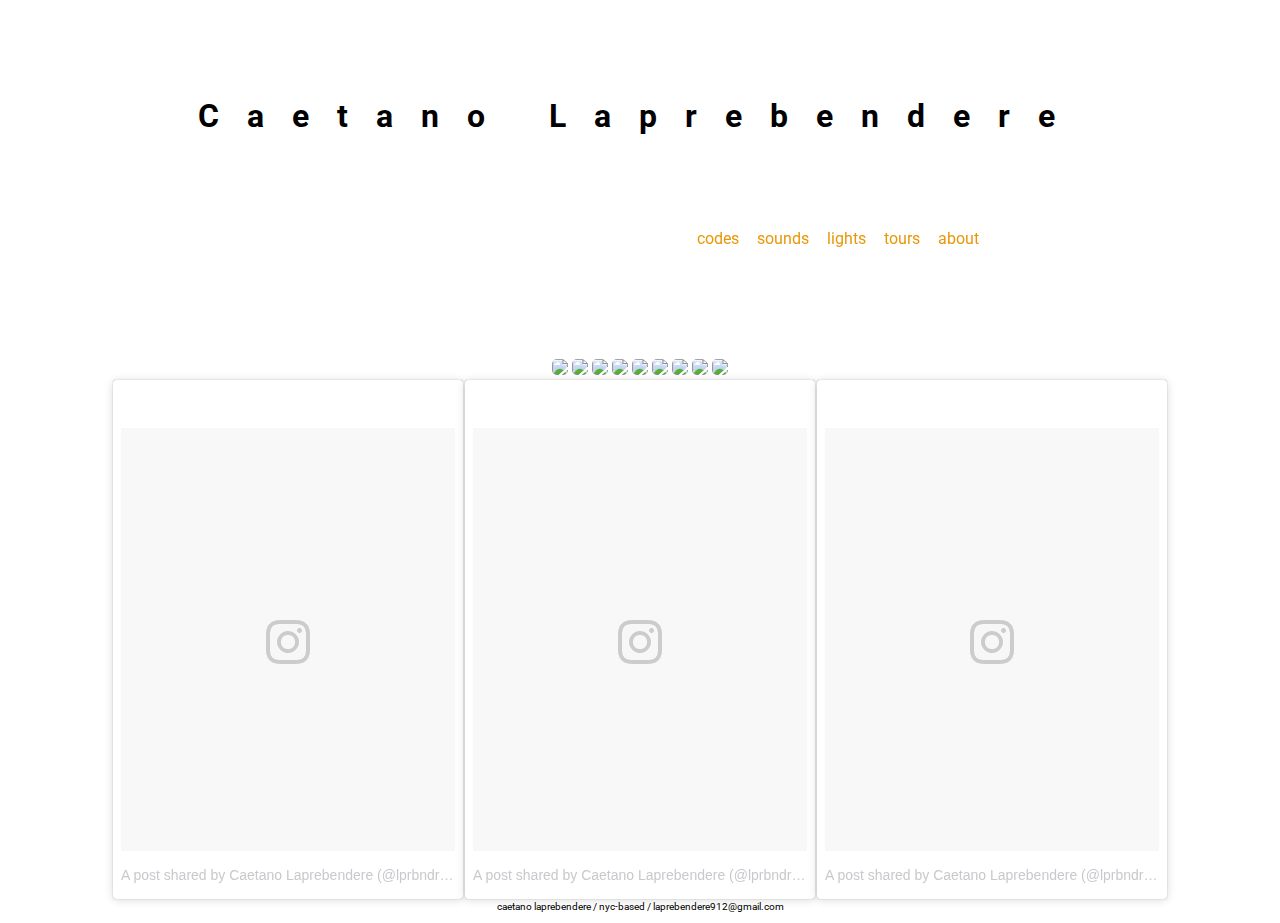
==== index.html @ fa8dda95 "Add files via upload" ====
<!DOCTYPE html>
<html>

  <head>
        <title>caetano laprebendere</title>
		<link href="https://fonts.googleapis.com/css?family=Roboto" rel="stylesheet">
		<link rel="stylesheet" type="text/css" href="style.css">
		
		<meta name="viewport"
		      content="width=device-width"/>

  </head>

	  <body  style="background-color:#white;">
 
  <h1>Caetano Laprebendere</h1>
   
	    <br/>
<div>
	
</div>
<div id="navbar-and-bandcamp">
	   
	   <div id="bandcamp">
		<iframe style="border: 0; width: 110%; height: 42px;" src="https://bandcamp.com/EmbeddedPlayer/album=2573184975/size=small/bgcol=ffffff/linkcol=e99708/track=1602861913/transparent=true/" seamless><a href="http://ahimsagoing.bandcamp.com/album/ampersand">Ampersand by Ahimsa Going</a></iframe>
	   </div> 
	   
	   <ul>  
			<li id="codes">    codes    </li>
		<a href="https://soundcloud.com/caetano-laprebendere">
			<li id="sounds">    sounds    </li>
		</a>
			<li id="lights">    lights    </li>
		<a href="https://www.facebook.com/tourdeplants/">
			<li id="tours">     tours     </li>
		</a>
			<li id="about">    about    </li>
	   </ul> 

	<div id="clear"></div>

</div>
				
<br>
        <!-- <div class="photogallery"> -->
	<div id="gallery">
	  	<div>
	    	<img class="photogallery" src="Ikiaeroe.jpg"/>
		  	<img class="photogallery" src="Ytrewuyy.jpg"/>
		 	<img class="photogallery" src="IMG_7264.jpg"/>
		 	<img class="photogallery" src="IMG_6963.jpg"/>
		 	<img class="photogallery" src="Ooeauaeir.jpg"/>
		 	<img class="photogallery" src="Oeaiojoif.jpg"/>
		 	<img class="photogallery" src="IMG_8102.jpg"/>
		 	<img class="photogallery" src="Ekerete.jpg"/>
		 	<img class="photogallery" src="IMG_8116.jpg"/>
	  	</div>


<style>
   #instagram-media {
  	  float: left;
    }
   .main-container {
      float: left;
      position: relative;
      left: 50%;
    }
    .fixer-container {
      float: left;
      position: relative;
      left: -50%;
    }
</style>

<div class='main-container'>
	<div class='fixer-container'>
		<div id="instagram-media"> 
  
    <blockquote class="instagram-media" data-instgrm-permalink="https://www.instagram.com/p/Bc43zC5nxYI/" data-instgrm-version="8" style=" background:#FFF; border:0; border-radius:3px; box-shadow:0 0 1px 0 rgba(0,0,0,0.5),0 1px 10px 0 rgba(0,0,0,0.15); margin: 1px; max-width:350px; padding:0; width:99.375%; width:-webkit-calc(100% - 2px); width:calc(100% - 2px);"><div style="padding:8px;"> <div style=" background:#F8F8F8; line-height:0; margin-top:40px; padding:62.5% 0; text-align:center; width:100%;"> <div style=" background:url([data-uri]); display:inline-block; height:44px; margin:0 auto -44px; position:relative; top:-22px; width:44px;"></div></div><p style=" color:#c9c8cd; font-family:Arial,sans-serif; font-size:14px; line-height:17px; margin-bottom:0; margin-top:8px; overflow:hidden; padding:8px 0 7px; text-align:center; text-overflow:ellipsis; white-space:nowrap;"><a href="https://www.instagram.com/p/Bc43zC5nxYI/" style=" color:#c9c8cd; font-family:Arial,sans-serif; font-size:14px; font-style:normal; font-weight:normal; line-height:17px; text-decoration:none;" target="_blank">A post shared by Caetano Laprebendere (@lprbndr)</a> on <time style=" font-family:Arial,sans-serif; font-size:14px; line-height:17px;" datetime="2017-12-19T15:20:19+00:00">Dec 19, 2017 at 7:20am PST</time></p></div></blockquote> <script async defer src="//platform.instagram.com/en_US/embeds.js"></script>


    <blockquote class="instagram-media" data-instgrm-permalink="https://www.instagram.com/p/BdVqCj_h6vV/" data-instgrm-version="8" style=" background:#FFF; border:0; border-radius:3px; box-shadow:0 0 1px 0 rgba(0,0,0,0.5),0 1px 10px 0 rgba(0,0,0,0.15); margin: 1px; max-width:350px; padding:0; width:99.375%; width:-webkit-calc(100% - 2px); width:calc(100% - 2px);"><div style="padding:8px;"> <div style=" background:#F8F8F8; line-height:0; margin-top:40px; padding:62.5% 0; text-align:center; width:100%;"> <div style=" background:url([data-uri]); display:inline-block; height:44px; margin:0 auto -44px; position:relative; top:-22px; width:44px;"></div></div><p style=" color:#c9c8cd; font-family:Arial,sans-serif; font-size:14px; line-height:17px; margin-bottom:0; margin-top:8px; overflow:hidden; padding:8px 0 7px; text-align:center; text-overflow:ellipsis; white-space:nowrap;"><a href="https://www.instagram.com/p/BdVqCj_h6vV/" style=" color:#c9c8cd; font-family:Arial,sans-serif; font-size:14px; font-style:normal; font-weight:normal; line-height:17px; text-decoration:none;" target="_blank">A post shared by Caetano Laprebendere (@lprbndr)</a> on <time style=" font-family:Arial,sans-serif; font-size:14px; line-height:17px;" datetime="2017-12-30T19:38:05+00:00">Dec 30, 2017 at 11:38am PST</time></p></div></blockquote> <script async defer src="//platform.instagram.com/en_US/embeds.js"></script>

    <blockquote class="instagram-media" data-instgrm-permalink="https://www.instagram.com/p/BZJNTbQhVlt/" data-instgrm-version="8" style=" background:#FFF; border:0; border-radius:3px; box-shadow:0 0 1px 0 rgba(0,0,0,0.5),0 1px 10px 0 rgba(0,0,0,0.15); margin: 1px; max-width:350px; padding:0; width:99.375%; width:-webkit-calc(100% - 2px); width:calc(100% - 2px);"><div style="padding:8px;"> <div style=" background:#F8F8F8; line-height:0; margin-top:40px; padding:62.5% 0; text-align:center; width:100%;"> <div style=" background:url([data-uri]); display:inline-block; height:44px; margin:0 auto -44px; position:relative; top:-22px; width:44px;"></div></div><p style=" color:#c9c8cd; font-family:Arial,sans-serif; font-size:14px; line-height:17px; margin-bottom:0; margin-top:8px; overflow:hidden; padding:8px 0 7px; text-align:center; text-overflow:ellipsis; white-space:nowrap;"><a href="https://www.instagram.com/p/BZJNTbQhVlt/" style=" color:#c9c8cd; font-family:Arial,sans-serif; font-size:14px; font-style:normal; font-weight:normal; line-height:17px; text-decoration:none;" target="_blank">A post shared by Caetano Laprebendere (@lprbndr)</a> on <time style=" font-family:Arial,sans-serif; font-size:14px; line-height:17px;" datetime="2017-09-17T13:30:31+00:00">Sep 17, 2017 at 6:30am PDT</time></p></div></blockquote> <script async defer src="http://platform.instagram.com/en_US/embeds.js"></script>
		</div>
	</div>
</div>


<br/><br/>
<br/><br/><br/><br/>
<br/><br/><br/><br/>

<br/>

<div id="footer">
<p> caetano laprebendere / nyc-based / laprebendere912@gmail.com </p>
</div>



	  </body>
  
</html>
---- style.css ----
body {
	font-family: 'Roboto', sans-serif;

	}


h1 {
    letter-spacing: 28px;
    text-align: center;
    padding: 2cm 3cm 1cm 3cm;
    color: black; 
   -webkit-transition: color 1s ease-in;
   -moz-transition: color 1s ease-in;
   -o-transition: color 1s ease-in;
   -ms-transition: color 1s ease-in;
   
   
} 

h1:hover {
   color: #e99708;
}

#gallery { 
    text-align: center; 
}

#clear {
    clear: both;
}

.photogallery {
    border-radius: 5px;
    width: 400px;
    height: auto;
    object-fit: contain;
    margin-bottom: 0;
    -webkit-transition: width .1s; 
    transition: width .3s;
    transition-timing-function: linear;
}

.photogallery:hover {
    width: 450px;
}

#bandcamp {
    display: inline-block;
    margin-right: 3%;

}

#navbar {  
    display: inline-block;
    vertical-align: middle;
    width: 30%;
}


.inline {
    display: inline-block;

}

ul {
    display: inline-block;
    vertical-align: text-bottom;
}

li  {
    color: #e99708;
    list-style: none; 
    display: inline-block;
    margin-left: 14px;
   -webkit-transition: color 1s ease-in;
   -moz-transition: color 1s ease-in;
   -o-transition: color 1s ease-in;
   -ms-transition: color 1s ease-in;
   transition: color 1s ease-in;
} 

li:hover {
   color: black;
}

a { 
  text-decoration: none;
 }

#navbar-and-bandcamp {
    text-align: center;
    margin-bottom: 6%;
}

.instagram-media, .instagram-media-rendered {
    margin-top: 5%;

}

#instagram-media {
    display: flex;
    flex-direction: row;
    /*width: 75.579%;*/

}

#footer {
    clear: left;
    text-align: center;
    font-family: 'Roboto', sans-serif;
    font-size: 65%;  
    vertical-align: bottom;
    margin-bottom: 15%,

}

#spotify {
    float: right;
    vertical-align: text-top;
    margin-right: 2%;

}
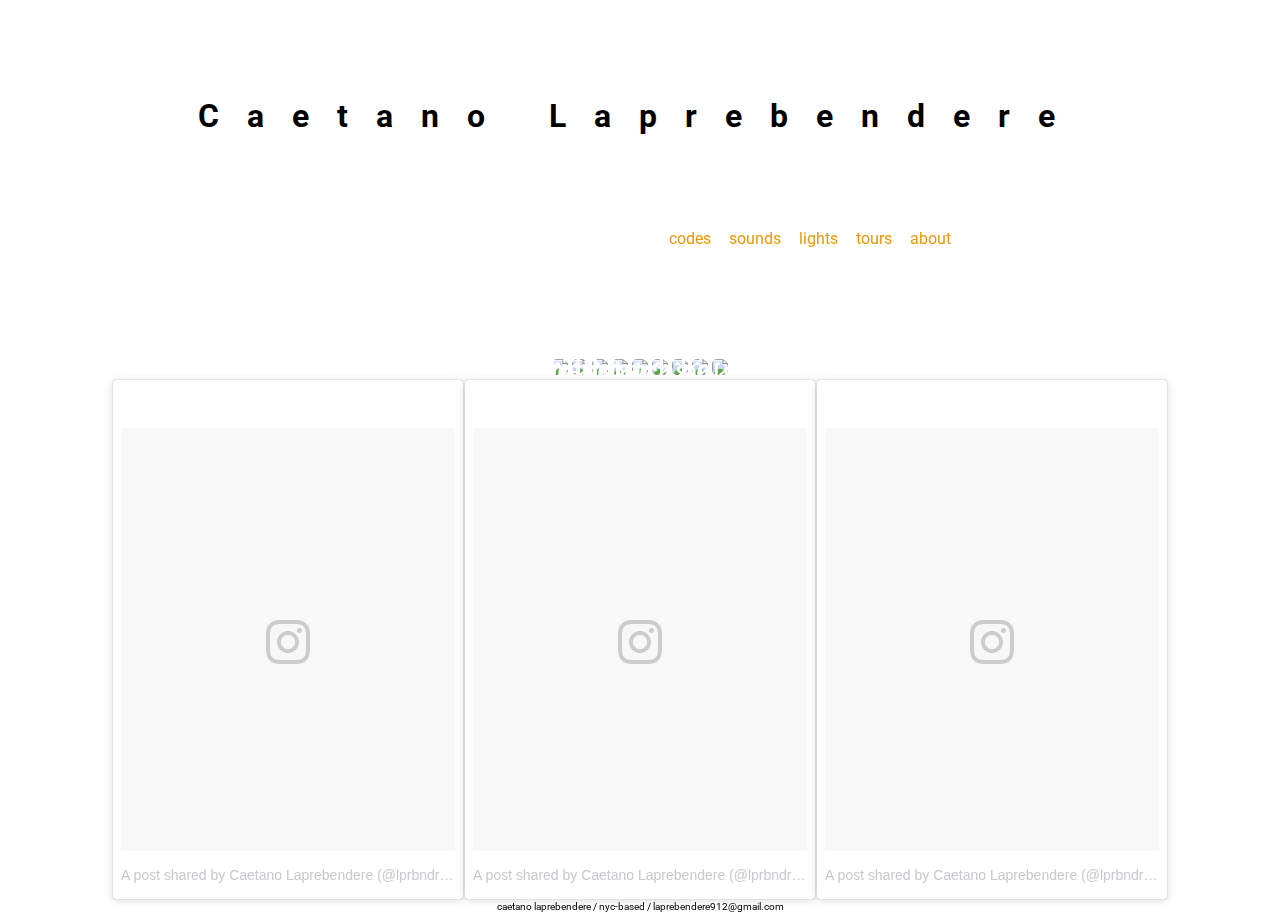
==== commit b023d9fb: "Add files via upload" ====
--- a/index.html
+++ b/index.html
@@ -1,43 +1,47 @@
 <!DOCTYPE html>
 <html>
 
-  <head>
-        <title>caetano laprebendere</title>
-		<link href="https://fonts.googleapis.com/css?family=Roboto" rel="stylesheet">
-		<link rel="stylesheet" type="text/css" href="style.css">
+<head>
+        <title> portfolio | caetano </title>
+			<link href="https://fonts.googleapis.com/css?family=Roboto" rel="stylesheet">
+			<link rel="stylesheet" type="text/css" href="style.css">
 		
 		<meta name="viewport"
 		      content="width=device-width"/>
 
-  </head>
+</head>
 
-	  <body  style="background-color:#white;">
+<body  style="background-color:#white;">
  
+	<a href=https://www.youtube.com/watch?v=OldTFoFy1yU target="_blank">
   <h1>Caetano Laprebendere</h1>
-   
-	    <br/>
-<div>
-	
-</div>
+</a>
+	<br/>
+
 <div id="navbar-and-bandcamp">
 	   
-	   <div id="bandcamp">
+	<div id="bandcamp">
+
 		<iframe style="border: 0; width: 110%; height: 42px;" src="https://bandcamp.com/EmbeddedPlayer/album=2573184975/size=small/bgcol=ffffff/linkcol=e99708/track=1602861913/transparent=true/" seamless><a href="http://ahimsagoing.bandcamp.com/album/ampersand">Ampersand by Ahimsa Going</a></iframe>
 	   </div> 
-	   
+
 	   <ul>  
-			<li id="codes">    codes    </li>
-		<a href="https://soundcloud.com/caetano-laprebendere">
-			<li id="sounds">    sounds    </li>
-		</a>
-			<li id="lights">    lights    </li>
-		<a href="https://www.facebook.com/tourdeplants/">
-			<li id="tours">     tours     </li>
-		</a>
-			<li id="about">    about    </li>
+		 <a href=https://github.com/CaetanoLaprebendere target="_blank">
+      <li id="codes">    codes    </li>
+     </a> 
+		 <a href="https://soundcloud.com/caetano-laprebendere" target="_blank">
+			 <li id="sounds">    sounds    </li>
+		 </a>
+		 <a href="file:///Users/caetanolaprebendere/Desktop/NEXT%20Layouts/lights.html" target="_blank">
+      <li id="lights">    lights    </li>
+     </a>
+		 <a href="https://www.facebook.com/tourdeplants/" target="_blank">
+			  <li id="tours">     tours     </li>
+		 </a>
+     <a href=file:///Users/caetanolaprebendere/Desktop/NEXT%20Layouts/about.html target="_blank">
+			  <li id="about">    about    </li>
+     </a>
 	   </ul> 
-
-	<div id="clear"></div>
 
 </div>
 				
@@ -45,15 +49,68 @@
         <!-- <div class="photogallery"> -->
 	<div id="gallery">
 	  	<div>
-	    	<img class="photogallery" src="Ikiaeroe.jpg"/>
-		  	<img class="photogallery" src="Ytrewuyy.jpg"/>
-		 	<img class="photogallery" src="IMG_7264.jpg"/>
-		 	<img class="photogallery" src="IMG_6963.jpg"/>
-		 	<img class="photogallery" src="Ooeauaeir.jpg"/>
-		 	<img class="photogallery" src="Oeaiojoif.jpg"/>
-		 	<img class="photogallery" src="IMG_8102.jpg"/>
-		 	<img class="photogallery" src="Ekerete.jpg"/>
-		 	<img class="photogallery" src="IMG_8116.jpg"/>
+          <div class="container">
+              <a href="RESUME" target="_blank">
+              <p class="containertext">experience</p>
+	    	      <img class="photogallery" src="IMG_8116.jpg"/>
+              <a>
+          </div>
+
+		      <div class="container">
+              <a href=file:///Users/caetanolaprebendere/Desktop/NEXT%20Layouts/lights.html target="_blank">
+              <p class="containertext">photography</p>
+              <img class="photogallery" src="Ytrewuyy.jpg"/>
+              <a>
+          </div>
+
+		 	    <div class="container">
+              <a href=https://github.com/CaetanoLaprebendere target="_blank">
+              <p class="containertext">github</p>
+              <img class="photogallery" src="IMG_7264.jpg"/>
+              </a>
+          </div>
+
+		    	<div class="container">
+              <a href=https://ahimsagoing.bandcamp.com/ target="_blank">
+              <p class="containertext">bandcamp</p>
+              <img class="photogallery" src="IMG_6963.jpg"/>
+              <a>
+          </div>
+
+		    	<div class="container">
+              <a href=https://www.instagram.com/lprbndr/ target="_blank"> 
+              <p class="containertext">instagram</p>
+              <img class="photogallery" src="Ooeauaeir.jpg"/>
+              <a>
+          </div>
+
+		    	<div class="container">
+              <a href="https://soundcloud.com/caetano-laprebendere" target="_blank">
+              <p class="containertext">soundcloud</p> 
+              <img class="photogallery" src="Oeaiojoif.jpg"/>
+              <a>
+          </div>
+
+            <div class="container">
+              <a href=https://www.couchsurfing.com/people/caetanolaprebendere target="_blank">
+              <p class="containertext">couchsurfing</p>
+              <img class="photogallery" src="IMG_8102.jpg"/>
+            </a>
+          </div>
+
+		    	<div class="container">
+              <a href=file:///Users/caetanolaprebendere/Desktop/NEXT%20Layouts/about.html target="_blank">
+              <p class="containertext">bio</p>
+              <img class="photogallery" src="Ekerete.jpg"/>
+          </div>
+
+		  	  <div class="container">
+              <a href="https://www.facebook.com/tourdeplants/" target="_blank">
+              <p class="containertext">tours</p>
+              <img class="photogallery" src="Ikiaeroe.jpg"/>
+              </a>
+          </div>
+
 	  	</div>
 
 
--- a/style.css
+++ b/style.css
@@ -1,32 +1,104 @@
 body {
-	font-family: 'Roboto', sans-serif;
-
-	}
-
+  	font-family: 'Roboto', sans-serif;
+    overflow-x: hidden;
+  }
 
 h1 {
     letter-spacing: 28px;
     text-align: center;
     padding: 2cm 3cm 1cm 3cm;
     color: black; 
-   -webkit-transition: color 1s ease-in;
-   -moz-transition: color 1s ease-in;
-   -o-transition: color 1s ease-in;
-   -ms-transition: color 1s ease-in;
-   
-   
+    -webkit-transition: color 1s ease-in;
+    -moz-transition: color 1s ease-in;
+    -o-transition: color 1s ease-in;
+    -ms-transition: color 1s ease-in;   
 } 
 
 h1:hover {
-   color: #e99708;
+    color: #e99708;
+}
+
+h1:hover body{
+    background-color: lavender;
 }
 
 #gallery { 
-    text-align: center; 
+  text-align: center; 
 }
 
 #clear {
     clear: both;
+}
+
+#bandcamp {
+    display: inline-block;
+    margin-right: 3%;
+    margin-left: 21%;
+    margin-bottom: 6%;
+}
+
+#profile {
+    border-radius: 20%
+    max-width: 5%;
+    height: 5%;
+}
+
+#navbar_and_bandcamp {  
+    display: inline-block;
+    vertical-align: middle;
+    width: 30%;
+}
+
+.inline {
+    display: inline-block;
+}
+
+ul {
+    display: inline-block;
+    vertical-align: text-bottom;
+}
+
+li  {
+    color: #e99708;
+    list-style: none; 
+    display: inline-block;
+    margin-left: 14px;
+    -webkit-transition: color 1s ease-in;
+    -moz-transition: color 1s ease-in;
+    -o-transition: color 1s ease-in;
+    -ms-transition: color 1s ease-in;
+    transition: color 1s ease-in;
+} 
+
+li:hover {
+    color: black;
+}
+
+a { 
+    text-decoration: none;
+ }
+
+#navbar_and_bandcamp {
+    text-align: center;
+    margin-bottom: 6%;
+}
+
+.instagram-media, .instagram-media-rendered {
+    margin-top: 5%;
+}
+
+#instagram-media {
+    display: flex;
+    flex-direction: row;
+}
+
+#footer {
+    clear: left;
+    text-align: center;
+    font-family: 'Roboto', sans-serif;
+    font-size: 65%;  
+    vertical-align: bottom;
+    margin-bottom: 15%,
 }
 
 .photogallery {
@@ -40,84 +112,30 @@
     transition-timing-function: linear;
 }
 
-.photogallery:hover {
-    width: 450px;
+.container {
+    display: inline-block;
+    position: relative;
 }
 
-#bandcamp {
-    display: inline-block;
-    margin-right: 3%;
-
+.container:hover .photogallery {
+  width: 440px;
 }
 
-#navbar {  
-    display: inline-block;
-    vertical-align: middle;
-    width: 30%;
+.container:hover .containertext {
+  font-size: 52px;
+  text-shadow: .12vw .12vw black;
 }
 
-
-.inline {
-    display: inline-block;
-
+.containertext {
+    margin: 0;
+    top: 55%;
+    position: absolute;
+    left: 50%;
+    transform: translate(-50%,-50%);   
+    font-family: Roboto; color: white; font-size: 30px;
+    -webkit-transition: font-size 2s ease;
+    -moz-transition: font-size 1s ease;
+    -o-transition: font-size 1s ease;
+    -ms-transition: font-size 1s ease;
+    transition: font-size 1s ease;
 }
-
-ul {
-    display: inline-block;
-    vertical-align: text-bottom;
-}
-
-li  {
-    color: #e99708;
-    list-style: none; 
-    display: inline-block;
-    margin-left: 14px;
-   -webkit-transition: color 1s ease-in;
-   -moz-transition: color 1s ease-in;
-   -o-transition: color 1s ease-in;
-   -ms-transition: color 1s ease-in;
-   transition: color 1s ease-in;
-} 
-
-li:hover {
-   color: black;
-}
-
-a { 
-  text-decoration: none;
- }
-
-#navbar-and-bandcamp {
-    text-align: center;
-    margin-bottom: 6%;
-}
-
-.instagram-media, .instagram-media-rendered {
-    margin-top: 5%;
-
-}
-
-#instagram-media {
-    display: flex;
-    flex-direction: row;
-    /*width: 75.579%;*/
-
-}
-
-#footer {
-    clear: left;
-    text-align: center;
-    font-family: 'Roboto', sans-serif;
-    font-size: 65%;  
-    vertical-align: bottom;
-    margin-bottom: 15%,
-
-}
-
-#spotify {
-    float: right;
-    vertical-align: text-top;
-    margin-right: 2%;
-
-}
-
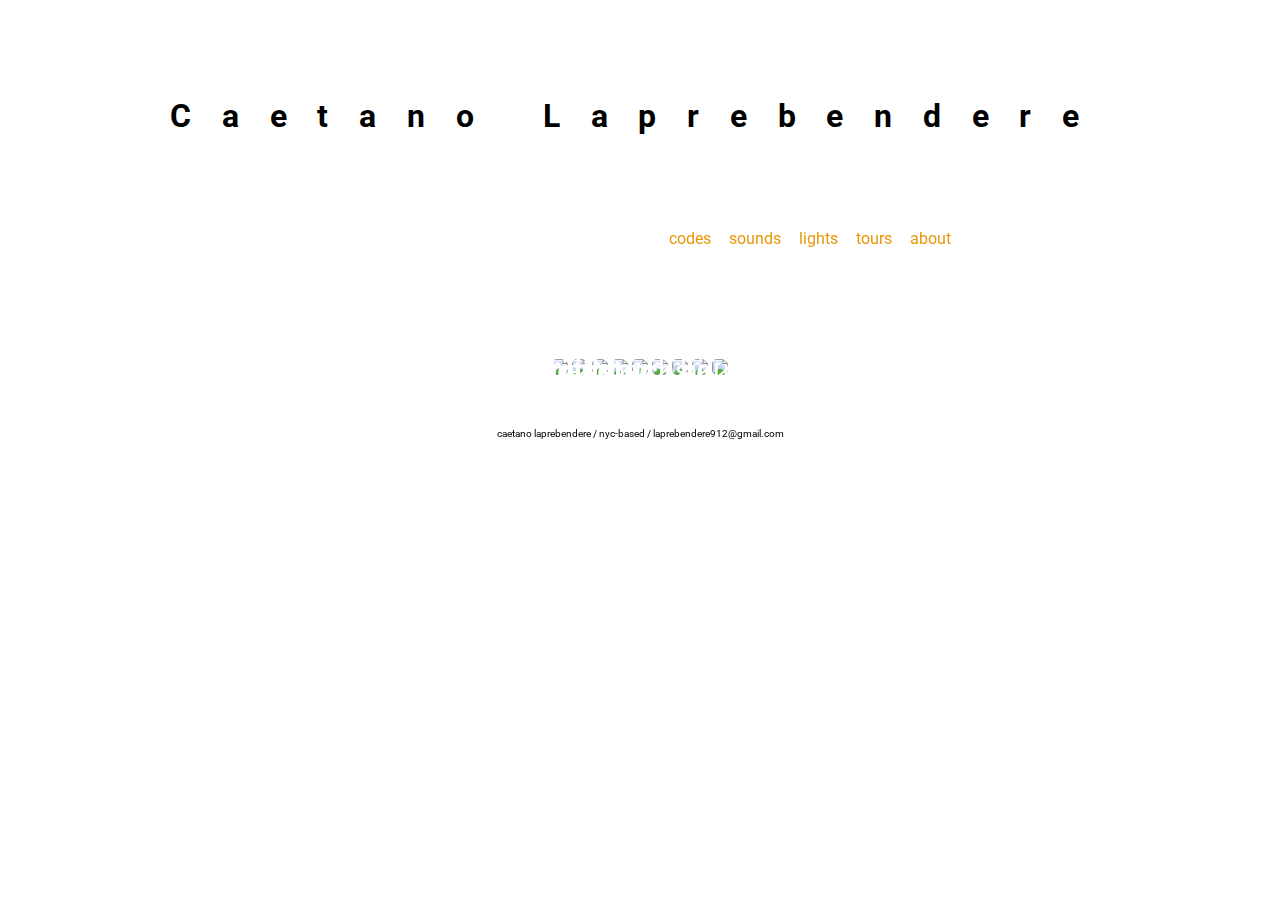
==== commit dc95a7b2: "Add files via upload" ====
--- a/index.html
+++ b/index.html
@@ -35,7 +35,7 @@
 		 <a href="file:///Users/caetanolaprebendere/Desktop/NEXT%20Layouts/lights.html" target="_blank">
       <li id="lights">    lights    </li>
      </a>
-		 <a href="https://www.facebook.com/tourdeplants/" target="_blank">
+		 <a href="https://www.instagram.com/tourdeplants/" target="_blank">
 			  <li id="tours">     tours     </li>
 		 </a>
      <a href=file:///Users/caetanolaprebendere/Desktop/NEXT%20Layouts/about.html target="_blank">
@@ -130,7 +130,7 @@
     }
 </style>
 
-<div class='main-container'>
+<!-- <div class='main-container'>
 	<div class='fixer-container'>
 		<div id="instagram-media"> 
   
@@ -142,19 +142,15 @@
     <blockquote class="instagram-media" data-instgrm-permalink="https://www.instagram.com/p/BZJNTbQhVlt/" data-instgrm-version="8" style=" background:#FFF; border:0; border-radius:3px; box-shadow:0 0 1px 0 rgba(0,0,0,0.5),0 1px 10px 0 rgba(0,0,0,0.15); margin: 1px; max-width:350px; padding:0; width:99.375%; width:-webkit-calc(100% - 2px); width:calc(100% - 2px);"><div style="padding:8px;"> <div style=" background:#F8F8F8; line-height:0; margin-top:40px; padding:62.5% 0; text-align:center; width:100%;"> <div style=" background:url([data-uri]); display:inline-block; height:44px; margin:0 auto -44px; position:relative; top:-22px; width:44px;"></div></div><p style=" color:#c9c8cd; font-family:Arial,sans-serif; font-size:14px; line-height:17px; margin-bottom:0; margin-top:8px; overflow:hidden; padding:8px 0 7px; text-align:center; text-overflow:ellipsis; white-space:nowrap;"><a href="https://www.instagram.com/p/BZJNTbQhVlt/" style=" color:#c9c8cd; font-family:Arial,sans-serif; font-size:14px; font-style:normal; font-weight:normal; line-height:17px; text-decoration:none;" target="_blank">A post shared by Caetano Laprebendere (@lprbndr)</a> on <time style=" font-family:Arial,sans-serif; font-size:14px; line-height:17px;" datetime="2017-09-17T13:30:31+00:00">Sep 17, 2017 at 6:30am PDT</time></p></div></blockquote> <script async defer src="http://platform.instagram.com/en_US/embeds.js"></script>
 		</div>
 	</div>
-</div>
+</div> -->
 
 
 <br/><br/>
-<br/><br/><br/><br/>
-<br/><br/><br/><br/>
-
-<br/>
 
 <div id="footer">
 <p> caetano laprebendere / nyc-based / laprebendere912@gmail.com </p>
 </div>
-
+<br/>
 
 
 	  </body>
--- a/style.css
+++ b/style.css
@@ -4,22 +4,19 @@
   }
 
 h1 {
-    letter-spacing: 28px;
+    letter-spacing: 2.4vw;
     text-align: center;
     padding: 2cm 3cm 1cm 3cm;
     color: black; 
-    -webkit-transition: color 1s ease-in;
-    -moz-transition: color 1s ease-in;
-    -o-transition: color 1s ease-in;
-    -ms-transition: color 1s ease-in;   
+    -webkit-transition: all 1s;
+    -moz-transition: all 1s ease-in;
+    -o-transition: all 1s ease-in;
+    -ms-transition: all 1s ease-in;   
 } 
 
 h1:hover {
     color: #e99708;
-}
-
-h1:hover body{
-    background-color: lavender;
+    letter-spacing: .5vw;
 }
 
 #gallery { 
@@ -83,7 +80,7 @@
     margin-bottom: 6%;
 }
 
-.instagram-media, .instagram-media-rendered {
+/*.instagram-media, .instagram-media-rendered {
     margin-top: 5%;
 }
 
@@ -91,14 +88,14 @@
     display: flex;
     flex-direction: row;
 }
-
+*/
 #footer {
     clear: left;
     text-align: center;
     font-family: 'Roboto', sans-serif;
     font-size: 65%;  
     vertical-align: bottom;
-    margin-bottom: 15%,
+    padding: 10vw, 0, 0, 10vw;
 }
 
 .photogallery {
@@ -107,8 +104,8 @@
     height: auto;
     object-fit: contain;
     margin-bottom: 0;
-    -webkit-transition: width .1s; 
-    transition: width .3s;
+    -webkit-transition: width .6s; 
+    transition: width .6s;
     transition-timing-function: linear;
 }
 
